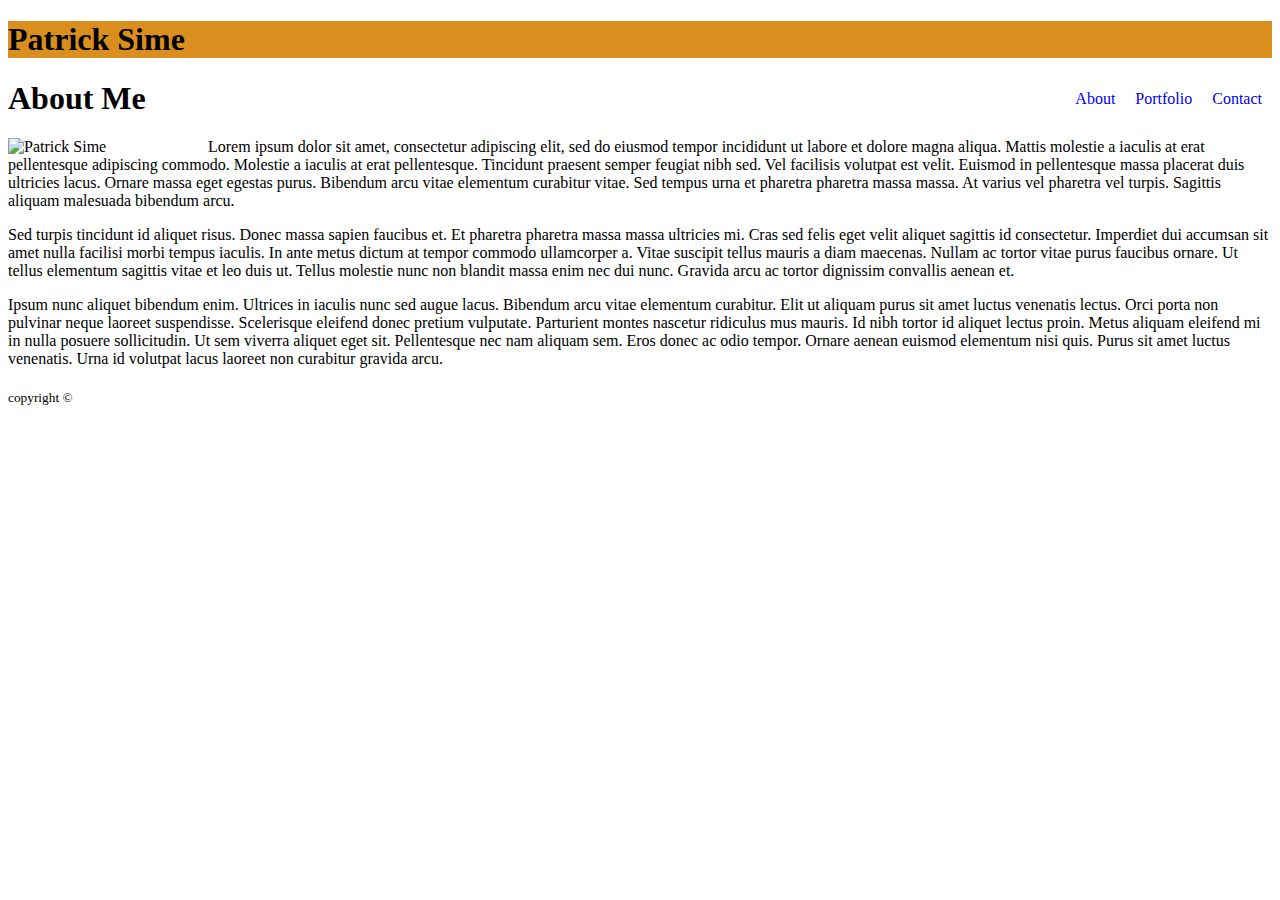
==== index.html @ 0e01c34e "first-CSS-work" ====
<!DOCTYPE html>
<html lang="en-us">
  <head>
    <meta charset="UTF-8" />
    <Title>Portfolio</Title>
    <link rel="stylesheet" type="text/css" href="assets/css/style.css">
 </head>
<body>
<header>
    <h1>Patrick Sime</h1>
    <a class="navigation" href="contact.html">Contact</a>
    <a class="navigation" href="portfolio.html">Portfolio</a>
    <a class="navigation" href="index.html">About</a>
</header>

 <div class="container clearfix">
<h1>About Me</h1>

<img src="https://placehold.it/200x200" alt="Patrick Sime" id="about-image">    

<p>Lorem ipsum dolor sit amet, consectetur adipiscing elit, sed do eiusmod tempor incididunt ut labore et dolore magna aliqua. 
    Mattis molestie a iaculis at erat pellentesque adipiscing commodo. Molestie a iaculis at erat pellentesque. 
    Tincidunt praesent semper feugiat nibh sed. Vel facilisis volutpat est velit.
    Euismod in pellentesque massa placerat duis ultricies lacus. Ornare massa eget egestas purus.
    Bibendum arcu vitae elementum curabitur vitae. Sed tempus urna et pharetra pharetra massa massa.
    At varius vel pharetra vel turpis. Sagittis aliquam malesuada bibendum arcu.</p>

<p>Sed turpis tincidunt id aliquet risus. Donec massa sapien faucibus et. Et pharetra pharetra massa massa ultricies mi.
    Cras sed felis eget velit aliquet sagittis id consectetur. Imperdiet dui accumsan sit amet nulla facilisi morbi tempus iaculis.
    In ante metus dictum at tempor commodo ullamcorper a. Vitae suscipit tellus mauris a diam maecenas.
    Nullam ac tortor vitae purus faucibus ornare. Ut tellus elementum sagittis vitae et leo duis ut.
    Tellus molestie nunc non blandit massa enim nec dui nunc. Gravida arcu ac tortor dignissim convallis aenean et.</p>
        
<p>Ipsum nunc aliquet bibendum enim. Ultrices in iaculis nunc sed augue lacus. Bibendum arcu vitae elementum curabitur.
    Elit ut aliquam purus sit amet luctus venenatis lectus. Orci porta non pulvinar neque laoreet suspendisse.
    Scelerisque eleifend donec pretium vulputate. Parturient montes nascetur ridiculus mus mauris. 
    Id nibh tortor id aliquet lectus proin. Metus aliquam eleifend mi in nulla posuere sollicitudin. Ut sem viverra aliquet eget sit.
    Pellentesque nec nam aliquam sem. Eros donec ac odio tempor. Ornare aenean euismod elementum nisi quis.
    Purus sit amet luctus venenatis. Urna id volutpat lacus laoreet non curabitur gravida arcu.</p>
 </div>  
    
    <footer>
        <div id= "copyright">
        <sub>copyright &copy</sub>
        </div>
    </footer>
</body>
</html>
---- assets/css/style.css ----
header {
    background-color: rgb(218, 142, 29);
}

.navigation {
    text-decoration: none;
    float: right;
    margin: 10px;
}

#about-image {
    float: left;
    overflow: auto;
    width: 200px;
}

.clearfix::after {
    display: block;
    content: "";
    clear: both;
}
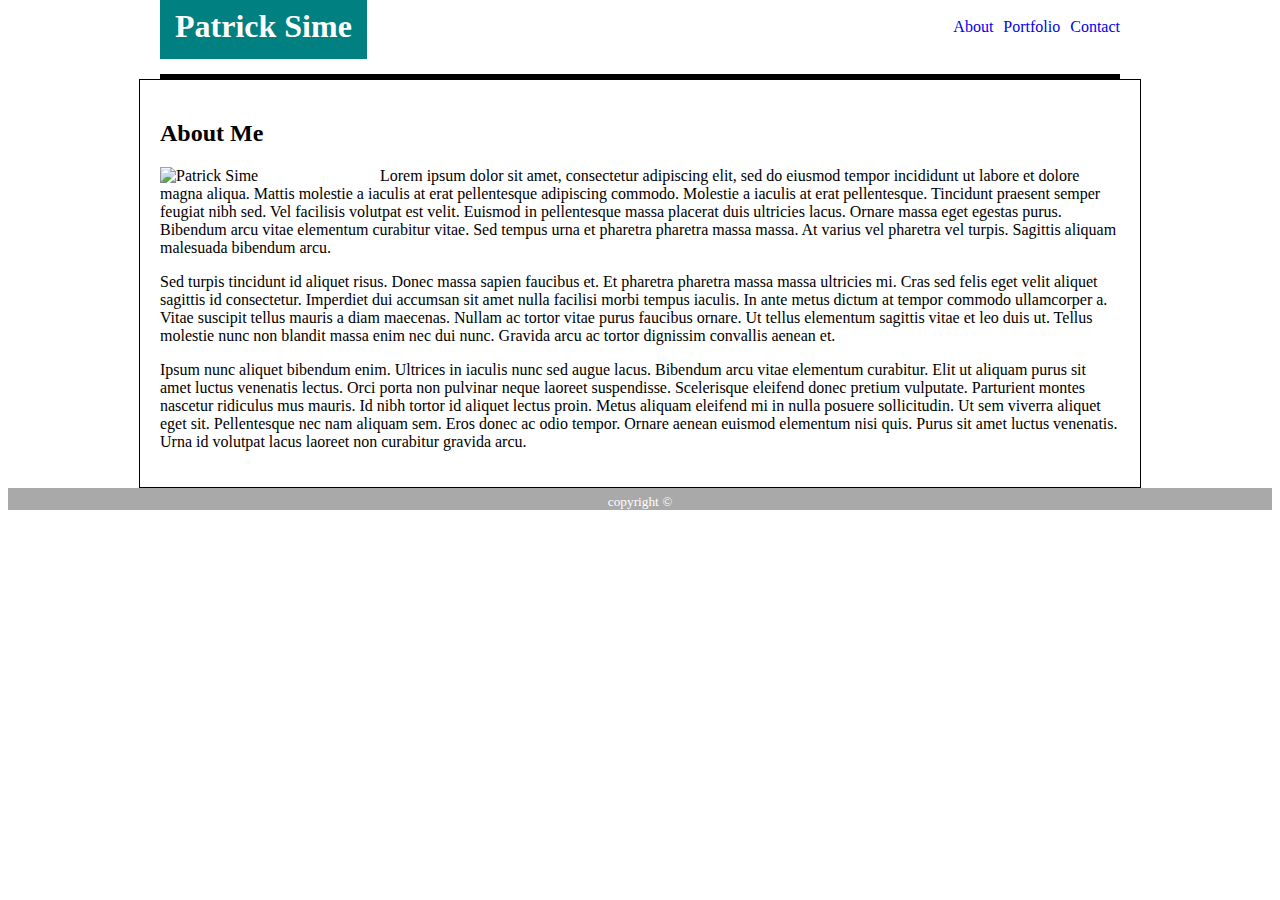
==== commit 7688e7ad: "content area positioning" ====
--- a/index.html
+++ b/index.html
@@ -13,8 +13,8 @@
     <a class="navigation" href="index.html">About</a>
 </header>
 
- <div class="container clearfix">
-<h1>About Me</h1>
+ <div class="container-clearfix">
+<h2>About Me</h2>
 
 <img src="https://placehold.it/200x200" alt="Patrick Sime" id="about-image">    
 
--- a/assets/css/style.css
+++ b/assets/css/style.css
@@ -1,21 +1,52 @@
 header {
-    background-color: rgb(218, 142, 29);
+    background-color: '#ffffff';
+    border-bottom: 5px solid black;
+    height: 66px;
+    max-width: 960px;
+    margin: auto;
+}
+
+body {
+    background-image: "assets/images/greek-vase.png";
+}
+
+.container-clearfix {
+    padding: 20px;
+    max-width: 960px;
+    border: 1px solid black;
+    margin: auto;  
 }
 
 .navigation {
     text-decoration: none;
     float: right;
-    margin: 10px;
+    margin-left: 10px;
+    margin-top: 10px;
 }
 
 #about-image {
     float: left;
     overflow: auto;
     width: 200px;
+    margin-right: 20px;
 }
 
 .clearfix::after {
     display: block;
     content: "";
     clear: both;
+}
+
+h1 {
+    display: inline;
+    font-family: Georgia, 'Times New Roman', Times, serif;
+    padding: 15px;
+    background-color: teal;
+    color: white;
+}
+
+footer {
+    text-align: center;
+    background-color: darkgray;
+    color: white;
 }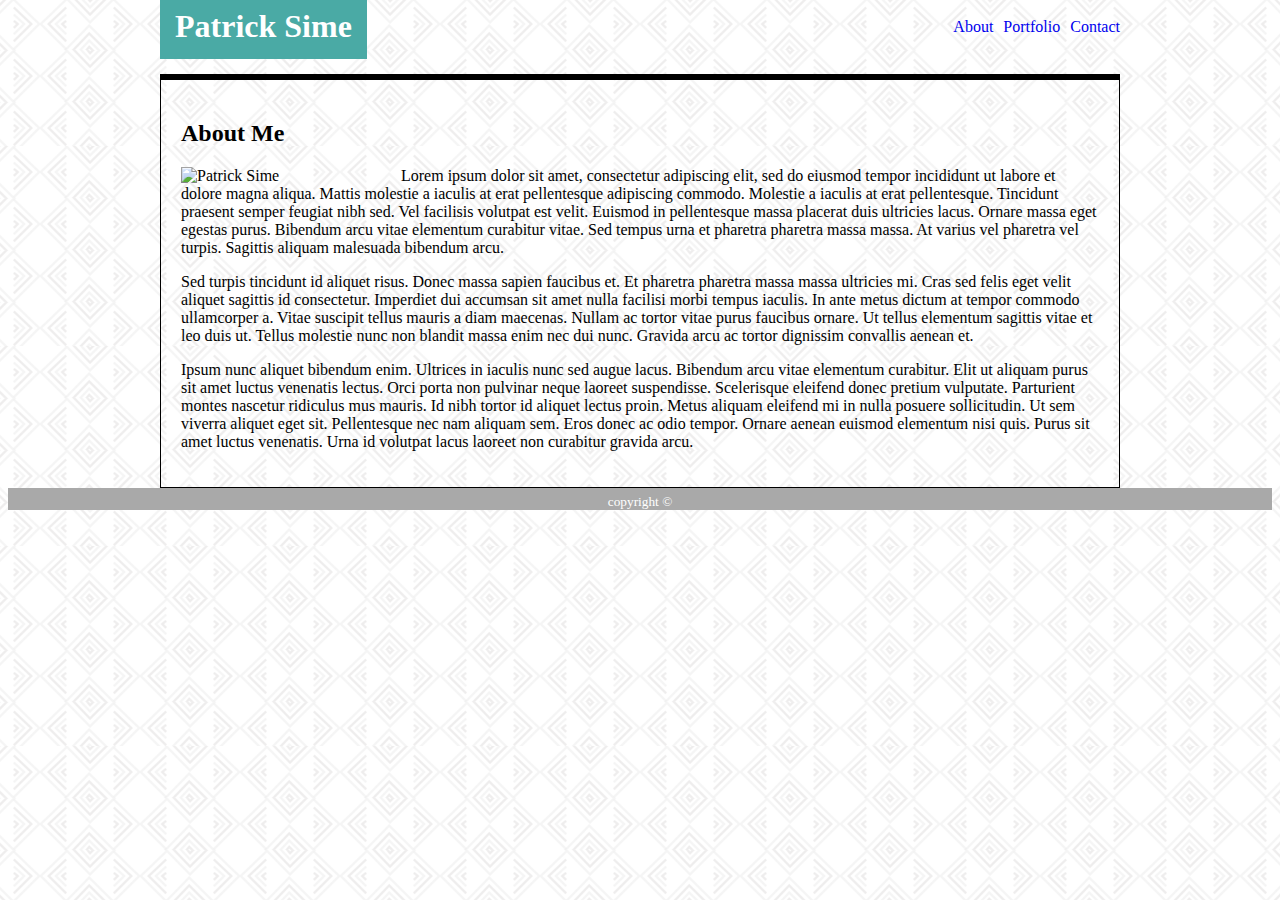
==== commit 48243030: "background image added" ====
--- a/index.html
+++ b/index.html
@@ -13,6 +13,7 @@
     <a class="navigation" href="index.html">About</a>
 </header>
 
+<body>
  <div class="container-clearfix">
 <h2>About Me</h2>
 
@@ -38,7 +39,8 @@
     Pellentesque nec nam aliquam sem. Eros donec ac odio tempor. Ornare aenean euismod elementum nisi quis.
     Purus sit amet luctus venenatis. Urna id volutpat lacus laoreet non curabitur gravida arcu.</p>
  </div>  
-    
+</body>
+
     <footer>
         <div id= "copyright">
         <sub>copyright &copy</sub>
--- a/assets/css/style.css
+++ b/assets/css/style.css
@@ -7,14 +7,15 @@
 }
 
 body {
-    background-image: "assets/images/greek-vase.png";
+    background: url("../images/greek-vase.png") repeat center center fixed;
 }
 
 .container-clearfix {
     padding: 20px;
-    max-width: 960px;
+    width: 960px;
+    box-sizing: border-box;
     border: 1px solid black;
-    margin: auto;  
+    margin: auto;
 }
 
 .navigation {
@@ -41,7 +42,7 @@
     display: inline;
     font-family: Georgia, 'Times New Roman', Times, serif;
     padding: 15px;
-    background-color: teal;
+    background-color: #4aaaa5;
     color: white;
 }
 
@@ -49,4 +50,17 @@
     text-align: center;
     background-color: darkgray;
     color: white;
+    position: relative bottom 0;
+}
+
+#name, #email, #message {
+    display: block;
+    max-width: 920px;
+}
+
+#submit {
+    background-color: #4aaaa5;
+    margin-top: 15px;
+    padding: 8px;
+    color: white;
 }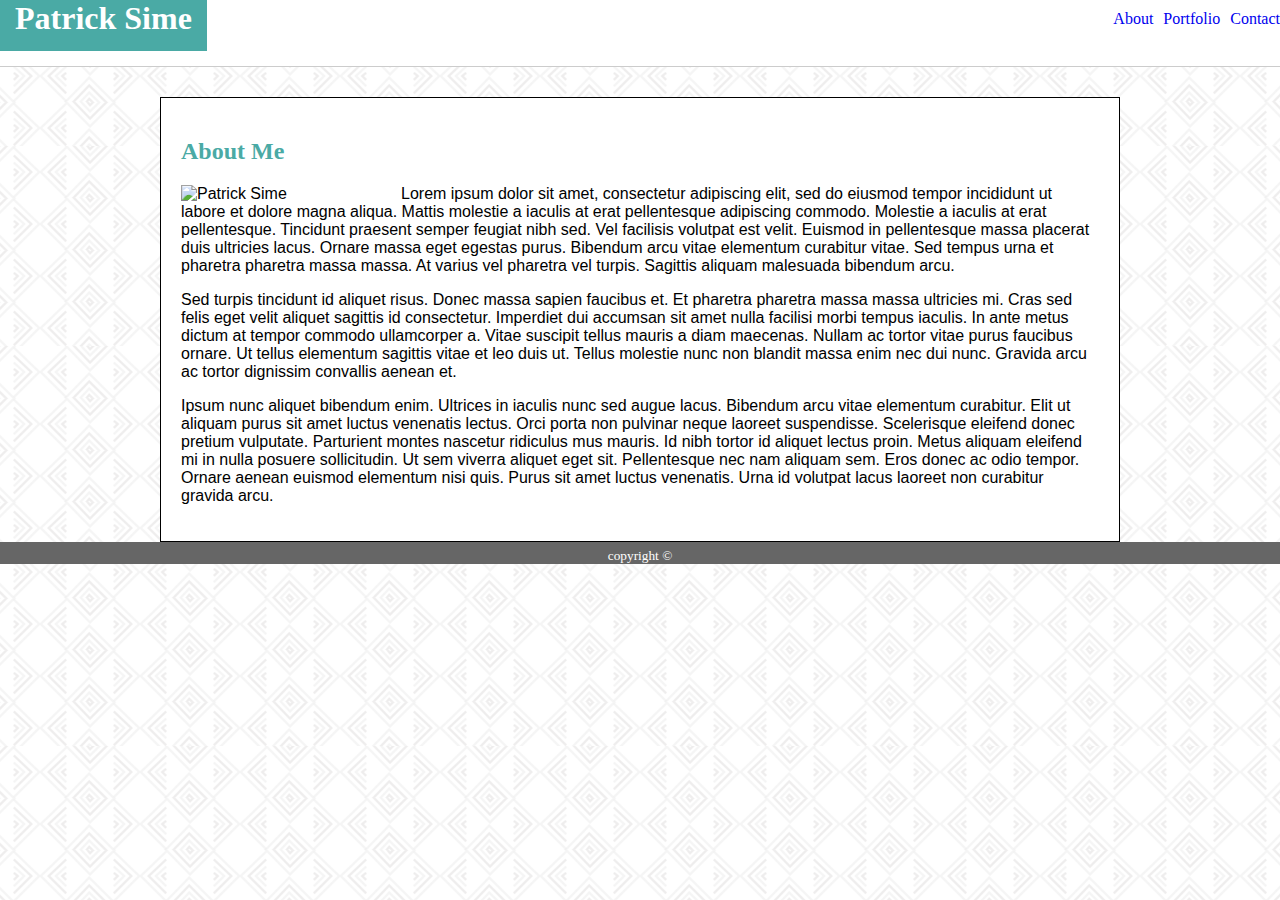
==== commit d1bf8b7b: "project name finished" ====
--- a/index.html
+++ b/index.html
@@ -14,7 +14,7 @@
 </header>
 
 <body>
- <div class="container-clearfix">
+ <div class="container clearfix">
 <h2>About Me</h2>
 
 <img src="https://placehold.it/200x200" alt="Patrick Sime" id="about-image">    
--- a/assets/css/style.css
+++ b/assets/css/style.css
@@ -1,21 +1,23 @@
 header {
-    background-color: '#ffffff';
-    border-bottom: 5px solid black;
+    background-color: #ffffff;
+    border-bottom: 1px solid #cccccc;
     height: 66px;
-    max-width: 960px;
-    margin: auto;
+    margin-bottom: 30px;
 }
 
 body {
     background: url("../images/greek-vase.png") repeat center center fixed;
+    margin: 0px;
 }
 
-.container-clearfix {
+.container{
     padding: 20px;
     width: 960px;
     box-sizing: border-box;
     border: 1px solid black;
     margin: auto;
+    background-color: #ffffff;
+    font-family: Arial, Helvetica, sans-serif;
 }
 
 .navigation {
@@ -48,9 +50,10 @@
 
 footer {
     text-align: center;
-    background-color: darkgray;
+    background-color: #666666;
     color: white;
     position: relative bottom 0;
+    border-top: 4px #4aaaa5;
 }
 
 #name, #email, #message {
@@ -63,4 +66,32 @@
     margin-top: 15px;
     padding: 8px;
     color: white;
+}
+
+h2 {
+    color: #4aaaa5;
+    font-family: Georgia, 'Times New Roman', Times, serif;
+}
+
+.port-image {
+    width: 200px;
+    height: 200px;
+}
+
+figcaption {
+    padding: 15px;
+    display: inside;
+    float: middle;
+    position: absolute;
+    bottom: 15px;
+    background-color: #4aaaa5;
+    color: #ffffff;
+    width: 170px;
+    text-align: center;
+}
+
+figure {
+    float: left;
+    overflow: auto;
+    position: relative;
 }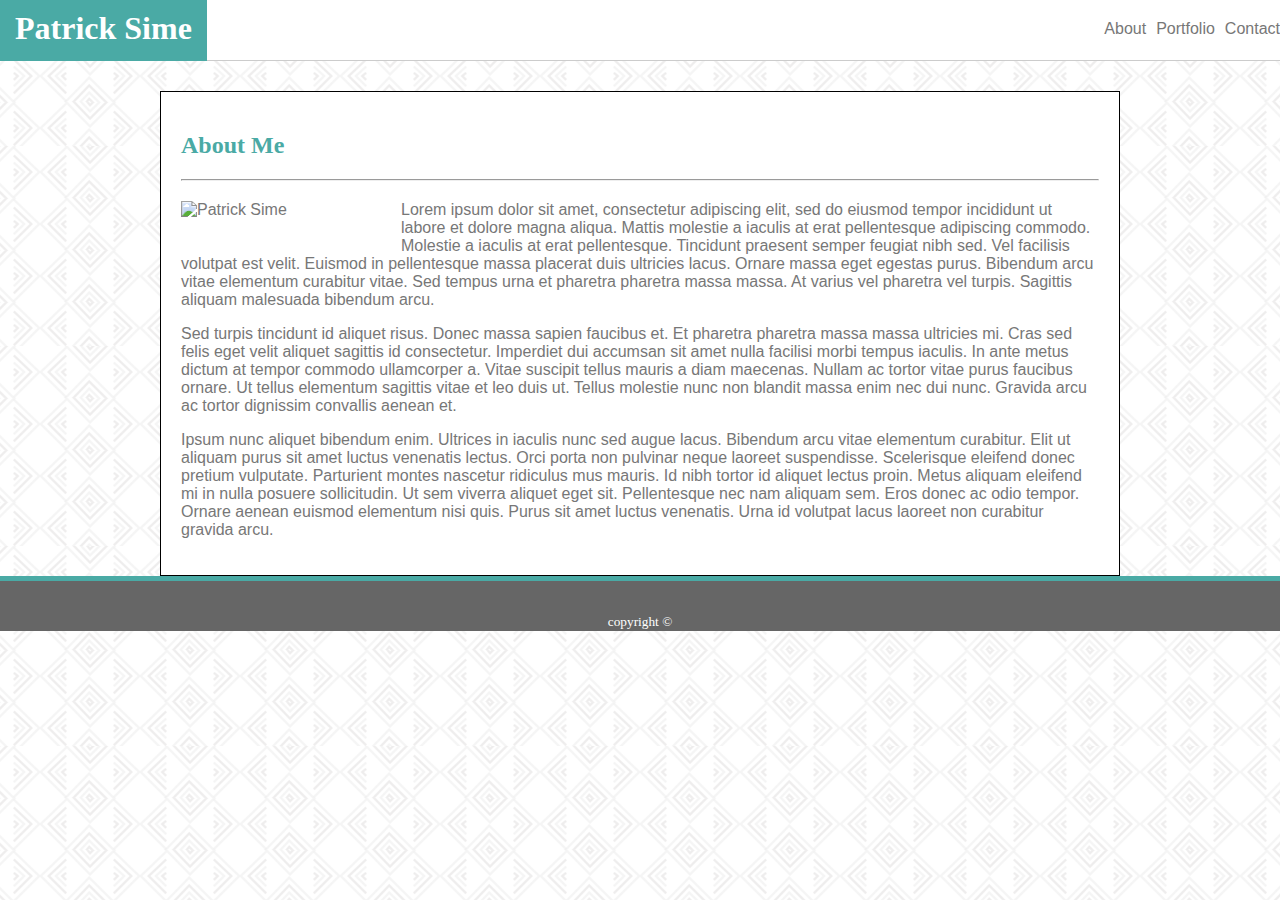
==== commit 2189c98a: "clean up css order" ====
--- a/index.html
+++ b/index.html
@@ -15,24 +15,24 @@
 
 <body>
  <div class="container clearfix">
-<h2>About Me</h2>
+  <h2>About Me</h2>
+  <hr>
+  <img src="https://placehold.it/200x200" alt="Patrick Sime" id="about-image">    
 
-<img src="https://placehold.it/200x200" alt="Patrick Sime" id="about-image">    
-
-<p>Lorem ipsum dolor sit amet, consectetur adipiscing elit, sed do eiusmod tempor incididunt ut labore et dolore magna aliqua. 
+  <p>Lorem ipsum dolor sit amet, consectetur adipiscing elit, sed do eiusmod tempor incididunt ut labore et dolore magna aliqua. 
     Mattis molestie a iaculis at erat pellentesque adipiscing commodo. Molestie a iaculis at erat pellentesque. 
     Tincidunt praesent semper feugiat nibh sed. Vel facilisis volutpat est velit.
     Euismod in pellentesque massa placerat duis ultricies lacus. Ornare massa eget egestas purus.
     Bibendum arcu vitae elementum curabitur vitae. Sed tempus urna et pharetra pharetra massa massa.
     At varius vel pharetra vel turpis. Sagittis aliquam malesuada bibendum arcu.</p>
 
-<p>Sed turpis tincidunt id aliquet risus. Donec massa sapien faucibus et. Et pharetra pharetra massa massa ultricies mi.
+  <p>Sed turpis tincidunt id aliquet risus. Donec massa sapien faucibus et. Et pharetra pharetra massa massa ultricies mi.
     Cras sed felis eget velit aliquet sagittis id consectetur. Imperdiet dui accumsan sit amet nulla facilisi morbi tempus iaculis.
     In ante metus dictum at tempor commodo ullamcorper a. Vitae suscipit tellus mauris a diam maecenas.
     Nullam ac tortor vitae purus faucibus ornare. Ut tellus elementum sagittis vitae et leo duis ut.
     Tellus molestie nunc non blandit massa enim nec dui nunc. Gravida arcu ac tortor dignissim convallis aenean et.</p>
         
-<p>Ipsum nunc aliquet bibendum enim. Ultrices in iaculis nunc sed augue lacus. Bibendum arcu vitae elementum curabitur.
+  <p>Ipsum nunc aliquet bibendum enim. Ultrices in iaculis nunc sed augue lacus. Bibendum arcu vitae elementum curabitur.
     Elit ut aliquam purus sit amet luctus venenatis lectus. Orci porta non pulvinar neque laoreet suspendisse.
     Scelerisque eleifend donec pretium vulputate. Parturient montes nascetur ridiculus mus mauris. 
     Id nibh tortor id aliquet lectus proin. Metus aliquam eleifend mi in nulla posuere sollicitudin. Ut sem viverra aliquet eget sit.
@@ -46,5 +46,5 @@
         <sub>copyright &copy</sub>
         </div>
     </footer>
-</body>
+
 </html>--- a/assets/css/style.css
+++ b/assets/css/style.css
@@ -1,8 +1,35 @@
 header {
     background-color: #ffffff;
     border-bottom: 1px solid #cccccc;
-    height: 66px;
+    height: 50px;
     margin-bottom: 30px;
+    padding-top: 10px;
+}
+
+.navigation {
+    text-decoration: none;
+    float: right;
+    margin-left: 10px;
+    margin-top: 10px;
+    font-family: Arial, Helvetica, sans-serif;
+    color: #777777;
+}
+
+h1 {
+    display: inline;
+    font-family: Georgia, 'Times New Roman', Times, serif;
+    padding: 15px;
+    background-color: #4aaaa5;
+    color: white;
+}
+
+h2 {
+    color: #4aaaa5;
+    font-family: Georgia, 'Times New Roman', Times, serif;
+}
+
+hr {
+    margin-bottom: 20px;
 }
 
 body {
@@ -18,20 +45,8 @@
     margin: auto;
     background-color: #ffffff;
     font-family: Arial, Helvetica, sans-serif;
-}
-
-.navigation {
-    text-decoration: none;
-    float: right;
-    margin-left: 10px;
-    margin-top: 10px;
-}
-
-#about-image {
-    float: left;
-    overflow: auto;
-    width: 200px;
-    margin-right: 20px;
+    color: #777777;
+    margin-top: 20px;
 }
 
 .clearfix::after {
@@ -40,42 +55,23 @@
     clear: both;
 }
 
-h1 {
-    display: inline;
-    font-family: Georgia, 'Times New Roman', Times, serif;
-    padding: 15px;
-    background-color: #4aaaa5;
-    color: white;
-}
-
-footer {
-    text-align: center;
-    background-color: #666666;
-    color: white;
-    position: relative bottom 0;
-    border-top: 4px #4aaaa5;
-}
-
-#name, #email, #message {
-    display: block;
-    max-width: 920px;
-}
-
-#submit {
-    background-color: #4aaaa5;
-    margin-top: 15px;
-    padding: 8px;
-    color: white;
-}
-
-h2 {
-    color: #4aaaa5;
-    font-family: Georgia, 'Times New Roman', Times, serif;
+#about-image {
+    float: left;
+    overflow: auto;
+    width: 200px;
+    margin-right: 20px;
+    margin-bottom: 20px;
 }
 
 .port-image {
-    width: 200px;
-    height: 200px;
+    width: 250px;
+    height: 250px;
+}
+
+figure {
+    float: left;
+    overflow: auto;
+    position: relative;
 }
 
 figcaption {
@@ -86,12 +82,40 @@
     bottom: 15px;
     background-color: #4aaaa5;
     color: #ffffff;
-    width: 170px;
+    width: 220px;
     text-align: center;
 }
 
-figure {
-    float: left;
-    overflow: auto;
+.contact {
+    font-family: Arial, Helvetica, sans-serif;
+    color: #777777;
+}
+
+#name, #email, #message {
+    display: block;
+    width: 920px;
+}
+
+#message {
+    height: 170px;
+}
+
+#submit {
+    background-color: #4aaaa5;
+    margin-top: 15px;
+    padding: 8px;
+    color: white;
+}
+
+footer {
+    text-align: center;
+    background-color: #666666;
+    color: white;
     position: relative;
+    border-top: 5px solid #4aaaa5;
+    height: 50px;
+}
+
+#copyright {
+    margin-top: 27px;
 }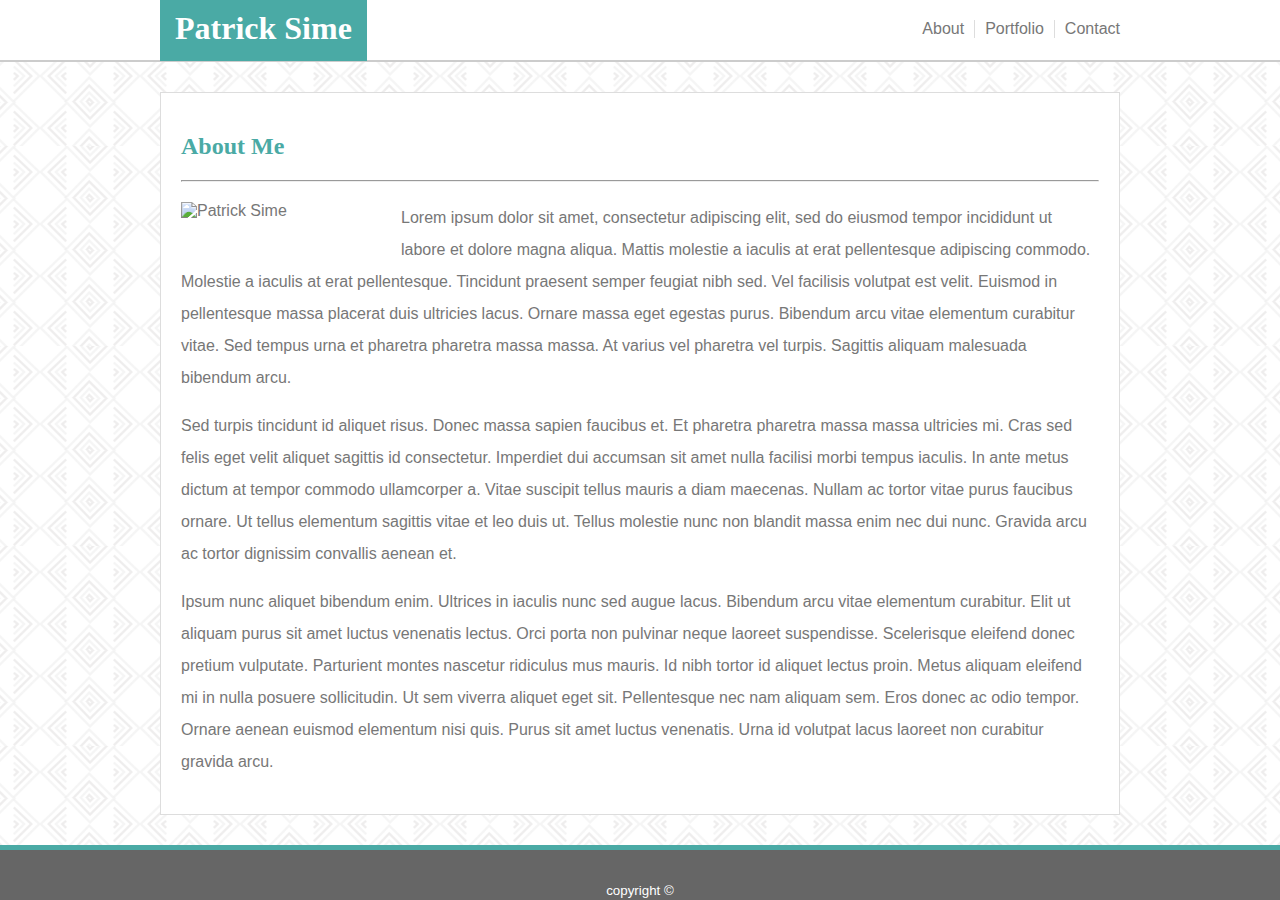
==== commit 4cbbf2be: "Final Drft" ====
--- a/index.html
+++ b/index.html
@@ -6,12 +6,15 @@
     <link rel="stylesheet" type="text/css" href="assets/css/style.css">
  </head>
 <body>
+
 <header>
-    <h1>Patrick Sime</h1>
-    <a class="navigation" href="contact.html">Contact</a>
-    <a class="navigation" href="portfolio.html">Portfolio</a>
-    <a class="navigation" href="index.html">About</a>
-</header>
+    <div id="head-info">
+      <h1>Patrick Sime</h1>
+      <a class="navigation" id="contact" href="contact.html">Contact</a>
+      <a class="navigation" id="portfolio" href="portfolio.html">Portfolio</a>
+      <a class="navigation" id="about" href="index.html">About</a>
+    </div>  
+  </header>
 
 <body>
  <div class="container clearfix">
--- a/assets/css/style.css
+++ b/assets/css/style.css
@@ -1,9 +1,14 @@
 header {
     background-color: #ffffff;
-    border-bottom: 1px solid #cccccc;
+    border-bottom: 2px solid #cccccc;
     height: 50px;
     margin-bottom: 30px;
     padding-top: 10px;
+}
+
+#head-info {
+    width: 960px;
+    margin: auto;
 }
 
 .navigation {
@@ -15,12 +20,21 @@
     color: #777777;
 }
 
+.navigation:hover{
+    color: #4aaaa5;
+}
+
+#portfolio, #contact {
+    border-left: .5px solid #dddddd;
+    padding-left: 10px;
+}
+
 h1 {
     display: inline;
     font-family: Georgia, 'Times New Roman', Times, serif;
     padding: 15px;
     background-color: #4aaaa5;
-    color: white;
+    color:#ffffff;
 }
 
 h2 {
@@ -35,13 +49,14 @@
 body {
     background: url("../images/greek-vase.png") repeat center center fixed;
     margin: 0px;
+    padding-bottom: 55px;
 }
 
 .container{
     padding: 20px;
     width: 960px;
     box-sizing: border-box;
-    border: 1px solid black;
+    border: 1px solid #dddddd;
     margin: auto;
     background-color: #ffffff;
     font-family: Arial, Helvetica, sans-serif;
@@ -63,15 +78,21 @@
     margin-bottom: 20px;
 }
 
+p {
+    line-height: 200%;
+    font-family: Arial, Helvetica, sans-serif;
+}
+
 .port-image {
-    width: 250px;
-    height: 250px;
+    width: 275px;
+    height: 275px;
 }
 
 figure {
     float: left;
     overflow: auto;
     position: relative;
+    margin-left: 0;
 }
 
 figcaption {
@@ -82,7 +103,7 @@
     bottom: 15px;
     background-color: #4aaaa5;
     color: #ffffff;
-    width: 220px;
+    width: 245px;
     text-align: center;
 }
 
@@ -93,27 +114,41 @@
 
 #name, #email, #message {
     display: block;
-    width: 920px;
+    padding-top: 10px;
+    padding-bottom: 5px;
+    font-family: Arial, Helvetica, sans-serif;
+    color: #777777;
 }
 
-#message {
+#name-box, #email-box {
+    height: 20px;
+    width:  920px;
+    font-family: Arial, Helvetica, sans-serif;
+}
+
+#message-box {
     height: 170px;
+    width: 920px;
+    font-family: Arial, Helvetica, sans-serif;
 }
 
 #submit {
     background-color: #4aaaa5;
-    margin-top: 15px;
-    padding: 8px;
-    color: white;
+    margin-top: 10px;
+    padding-left: 20px;
+    color: #ffffff;
 }
 
 footer {
     text-align: center;
     background-color: #666666;
-    color: white;
-    position: relative;
+    font-family: Arial, Helvetica, sans-serif;
+    color: #ffffff;
+    position: fixed;
+    bottom: 0;
     border-top: 5px solid #4aaaa5;
     height: 50px;
+    width: 100%;
 }
 
 #copyright {
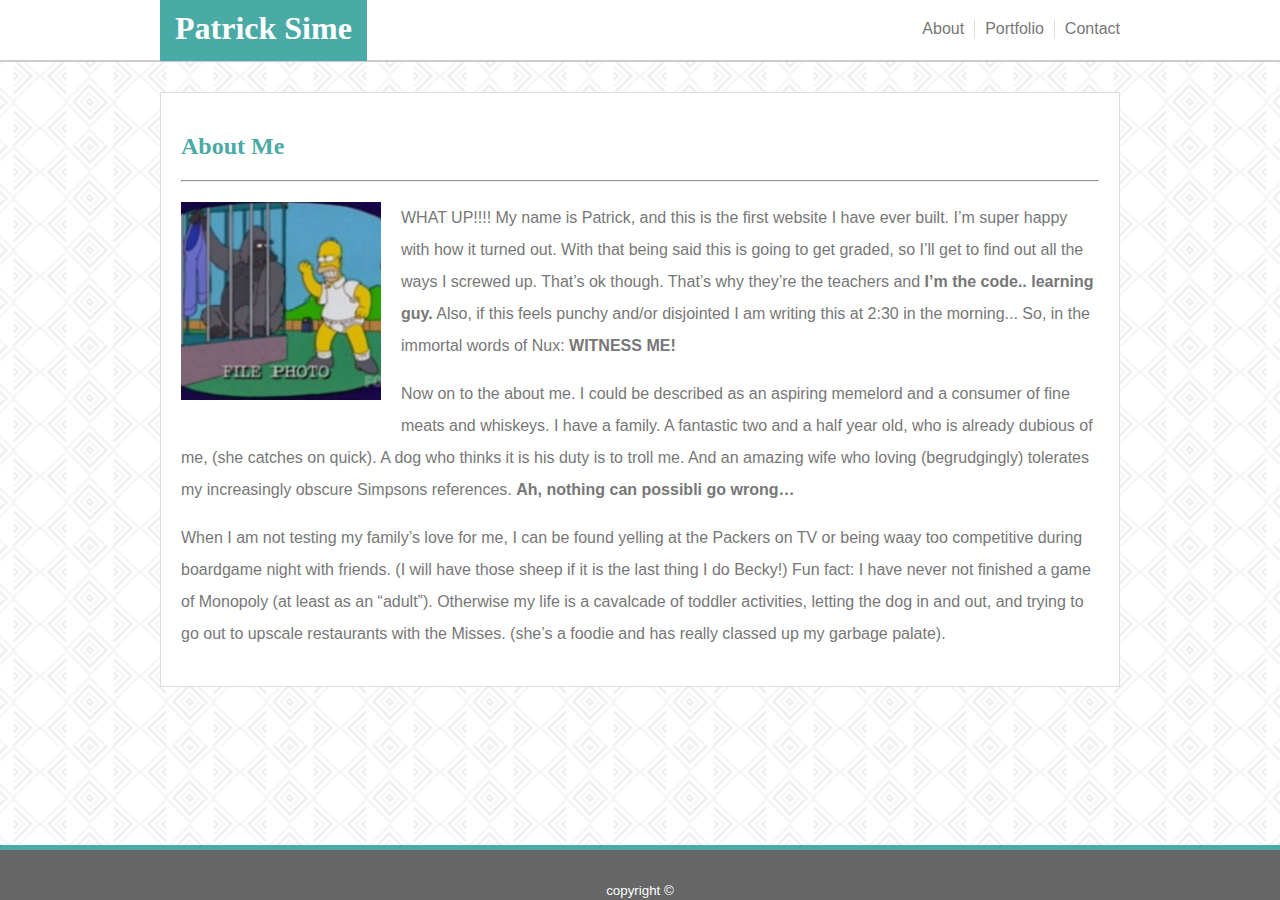
==== commit 297ecbb5: "New Images" ====
--- a/index.html
+++ b/index.html
@@ -20,27 +20,22 @@
  <div class="container clearfix">
   <h2>About Me</h2>
   <hr>
-  <img src="https://placehold.it/200x200" alt="Patrick Sime" id="about-image">    
+  <img src="assets/images/Homer.jpg" alt="Homer" id="about-image">    
 
-  <p>Lorem ipsum dolor sit amet, consectetur adipiscing elit, sed do eiusmod tempor incididunt ut labore et dolore magna aliqua. 
-    Mattis molestie a iaculis at erat pellentesque adipiscing commodo. Molestie a iaculis at erat pellentesque. 
-    Tincidunt praesent semper feugiat nibh sed. Vel facilisis volutpat est velit.
-    Euismod in pellentesque massa placerat duis ultricies lacus. Ornare massa eget egestas purus.
-    Bibendum arcu vitae elementum curabitur vitae. Sed tempus urna et pharetra pharetra massa massa.
-    At varius vel pharetra vel turpis. Sagittis aliquam malesuada bibendum arcu.</p>
+  <p>WHAT UP!!!! My name is Patrick, and this is the first website I have ever built. I’m super happy with how it turned out.  
+    With that being said this is going to get graded, so I’ll get to find out all the ways I screwed up. 
+    That’s ok though. That’s why they’re the teachers and <a id="codeguy" href="https://youtu.be/DFtbd_pd9rY?t=16" target="blank">I’m the code.. learning guy.</a>  
+    Also, if this feels punchy and/or disjointed I am writing this at 2:30 in the morning... So, in the immortal words of Nux: <a id="witness" href="https://youtu.be/SHAWpKFtbjo" target="blank">WITNESS ME!</a></p>
 
-  <p>Sed turpis tincidunt id aliquet risus. Donec massa sapien faucibus et. Et pharetra pharetra massa massa ultricies mi.
-    Cras sed felis eget velit aliquet sagittis id consectetur. Imperdiet dui accumsan sit amet nulla facilisi morbi tempus iaculis.
-    In ante metus dictum at tempor commodo ullamcorper a. Vitae suscipit tellus mauris a diam maecenas.
-    Nullam ac tortor vitae purus faucibus ornare. Ut tellus elementum sagittis vitae et leo duis ut.
-    Tellus molestie nunc non blandit massa enim nec dui nunc. Gravida arcu ac tortor dignissim convallis aenean et.</p>
+  <p>Now on to the about me. I could be described as an aspiring memelord and a consumer of fine meats and whiskeys. I have a family. 
+     A fantastic two and a half year old, who is already dubious of me, (she catches on quick). 
+     A dog who thinks it is his duty is to troll me. And an amazing wife who loving (begrudgingly) tolerates my increasingly obscure Simpsons references. 
+     <a id="wrong" href="https://youtu.be/7trn91xkJ0w" target="blank">Ah, nothing can possibli go wrong…</a></p>
         
-  <p>Ipsum nunc aliquet bibendum enim. Ultrices in iaculis nunc sed augue lacus. Bibendum arcu vitae elementum curabitur.
-    Elit ut aliquam purus sit amet luctus venenatis lectus. Orci porta non pulvinar neque laoreet suspendisse.
-    Scelerisque eleifend donec pretium vulputate. Parturient montes nascetur ridiculus mus mauris. 
-    Id nibh tortor id aliquet lectus proin. Metus aliquam eleifend mi in nulla posuere sollicitudin. Ut sem viverra aliquet eget sit.
-    Pellentesque nec nam aliquam sem. Eros donec ac odio tempor. Ornare aenean euismod elementum nisi quis.
-    Purus sit amet luctus venenatis. Urna id volutpat lacus laoreet non curabitur gravida arcu.</p>
+  <p>When I am not testing my family’s love for me, I can be found yelling at the Packers on TV or being waay too competitive during boardgame night with friends. 
+    (I will have those sheep if it is the last thing I do Becky!) Fun fact: I have never not finished a game of Monopoly (at least as an “adult”). 
+    Otherwise my life is a cavalcade of toddler activities, letting the dog in and out, and trying to go out to upscale restaurants with the Misses. 
+    (she’s a foodie and has really classed up my garbage palate).</p>
  </div>  
 </body>
 
--- a/assets/css/style.css
+++ b/assets/css/style.css
@@ -52,6 +52,22 @@
     padding-bottom: 55px;
 }
 
+#codeguy, #witness, #wrong {
+    text-decoration: none;
+    font-weight: bold;
+    color: #777777;
+}
+
+#codeguy:hover{
+    color: #4aaaa5;
+}
+#witness:hover{
+    color: #4aaaa5;
+}
+#wrong:hover{
+    color: #4aaaa5;
+}
+
 .container{
     padding: 20px;
     width: 960px;
@@ -82,6 +98,8 @@
     line-height: 200%;
     font-family: Arial, Helvetica, sans-serif;
 }
+
+
 
 .port-image {
     width: 275px;
@@ -136,6 +154,9 @@
     background-color: #4aaaa5;
     margin-top: 10px;
     padding-left: 20px;
+    padding-right: 20px;
+    padding-top: 5px;
+    padding-bottom: 5px;
     color: #ffffff;
 }
 
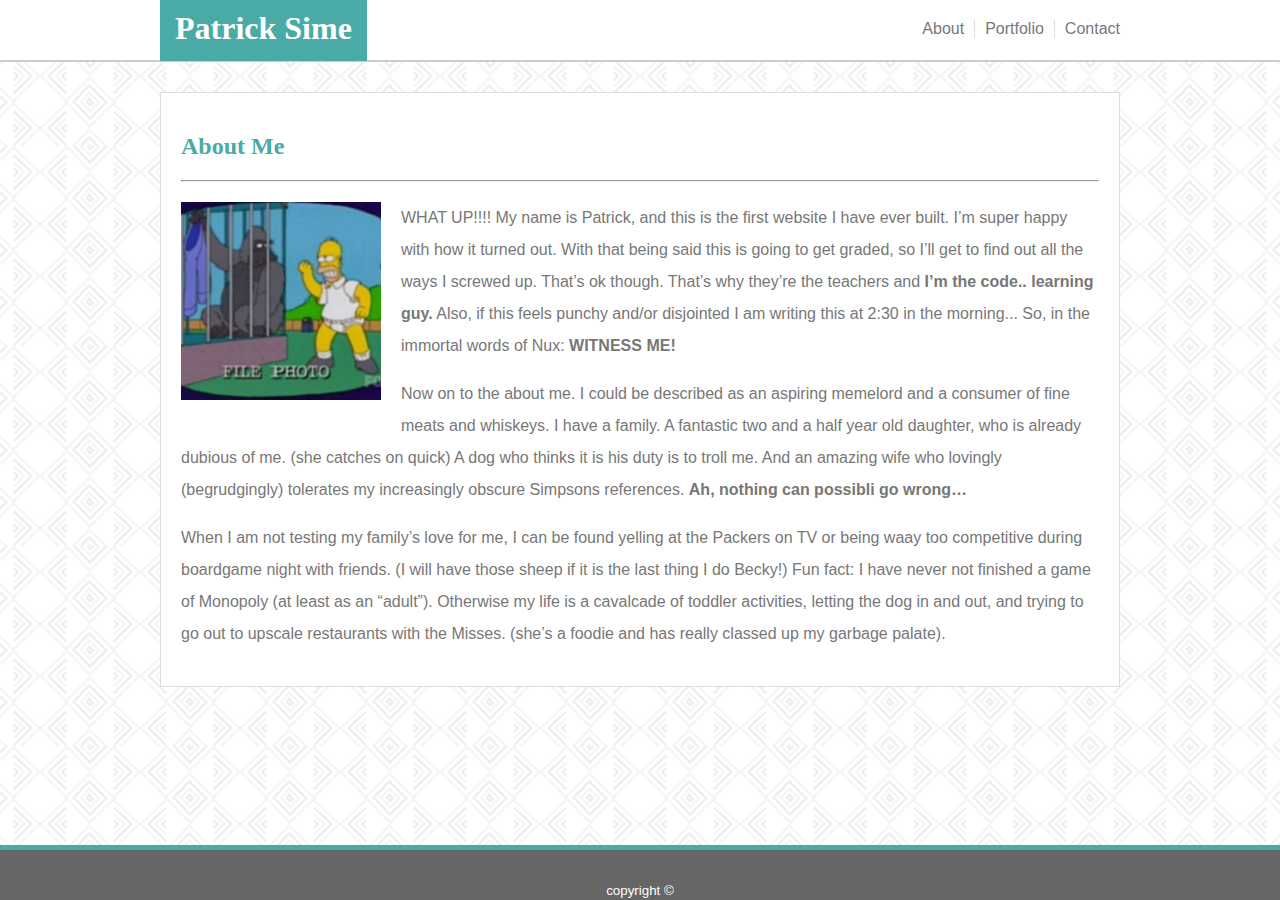
==== commit 3904585d: "about wording" ====
--- a/index.html
+++ b/index.html
@@ -28,8 +28,8 @@
     Also, if this feels punchy and/or disjointed I am writing this at 2:30 in the morning... So, in the immortal words of Nux: <a id="witness" href="https://youtu.be/SHAWpKFtbjo" target="blank">WITNESS ME!</a></p>
 
   <p>Now on to the about me. I could be described as an aspiring memelord and a consumer of fine meats and whiskeys. I have a family. 
-     A fantastic two and a half year old, who is already dubious of me, (she catches on quick). 
-     A dog who thinks it is his duty is to troll me. And an amazing wife who loving (begrudgingly) tolerates my increasingly obscure Simpsons references. 
+     A fantastic two and a half year old daughter, who is already dubious of me. (she catches on quick) 
+     A dog who thinks it is his duty is to troll me. And an amazing wife who lovingly (begrudgingly) tolerates my increasingly obscure Simpsons references. 
      <a id="wrong" href="https://youtu.be/7trn91xkJ0w" target="blank">Ah, nothing can possibli go wrong…</a></p>
         
   <p>When I am not testing my family’s love for me, I can be found yelling at the Packers on TV or being waay too competitive during boardgame night with friends. 
